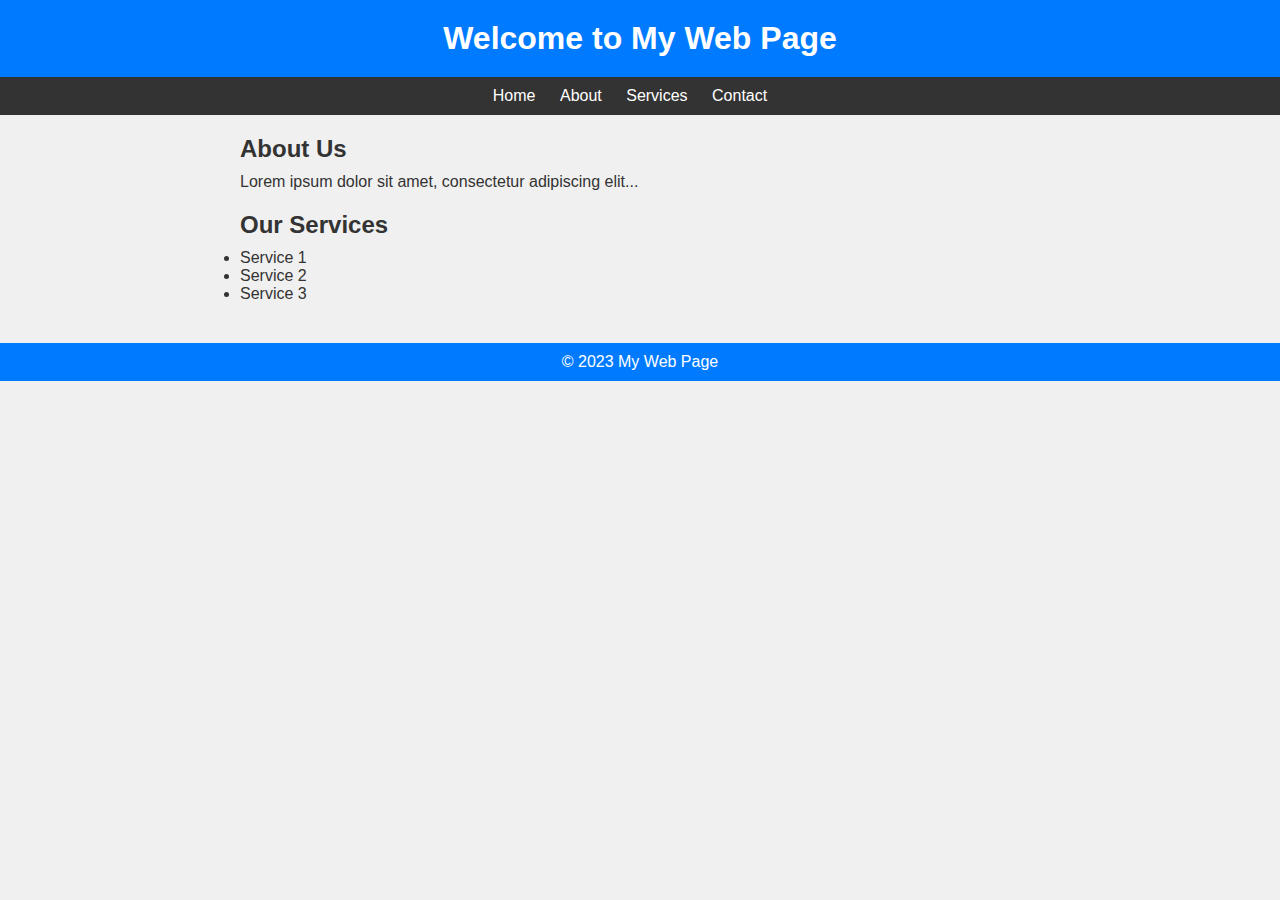
==== index.html @ 6dea0e7f "HTML and CSS files created" ====
<!DOCTYPE html>
<html lang="en">
<head>
    <meta charset="UTF-8">
    <meta name="viewport" content="width=device-width, initial-scale=1.0">
    <title>My Web Page</title>
    <link rel="stylesheet" href="main.css">
</head>
<body>
    <header>
        <h1>Welcome to My Web Page</h1>
    </header>

    <nav>
        <ul>
            <li><a href="#">Home</a></li>
            <li><a href="#">About</a></li>
            <li><a href="#">Services</a></li>
            <li><a href="#">Contact</a></li>
        </ul>
    </nav>

    <main>
        <section>
            <h2>About Us</h2>
            <p>Lorem ipsum dolor sit amet, consectetur adipiscing elit...</p>
        </section>

        <section>
            <h2>Our Services</h2>
            <ul>
                <li>Service 1</li>
                <li>Service 2</li>
                <li>Service 3</li>
            </ul>
        </section>
    </main>

    <footer>
        <p>&copy; 2023 My Web Page</p>
    </footer>
</body>
</html>
---- main.css ----
/* CSS Reset (optional) */
html, body, h1, h2, p, ul, li {
    margin: 0;
    padding: 0;
}

/* Global Styles */
body {
    font-family: Arial, sans-serif;
    background-color: #f0f0f0;
    color: #333;
}

header {
    background-color: #007BFF;
    color: #fff;
    padding: 20px;
    text-align: center;
}

nav ul {
    list-style-type: none;
    background-color: #333;
    text-align: center;
    padding: 10px;
}

nav ul li {
    display: inline;
    margin-right: 20px;
}

nav ul li a {
    text-decoration: none;
    color: #fff;
}

main {
    max-width: 800px;
    margin: 0 auto;
    padding: 20px;
}

section {
    margin-bottom: 20px;
}

h2 {
    font-size: 24px;
    margin-bottom: 10px;
}

footer {
    background-color: #007BFF;
    color: #fff;
    text-align: center;
    padding: 10px;
}
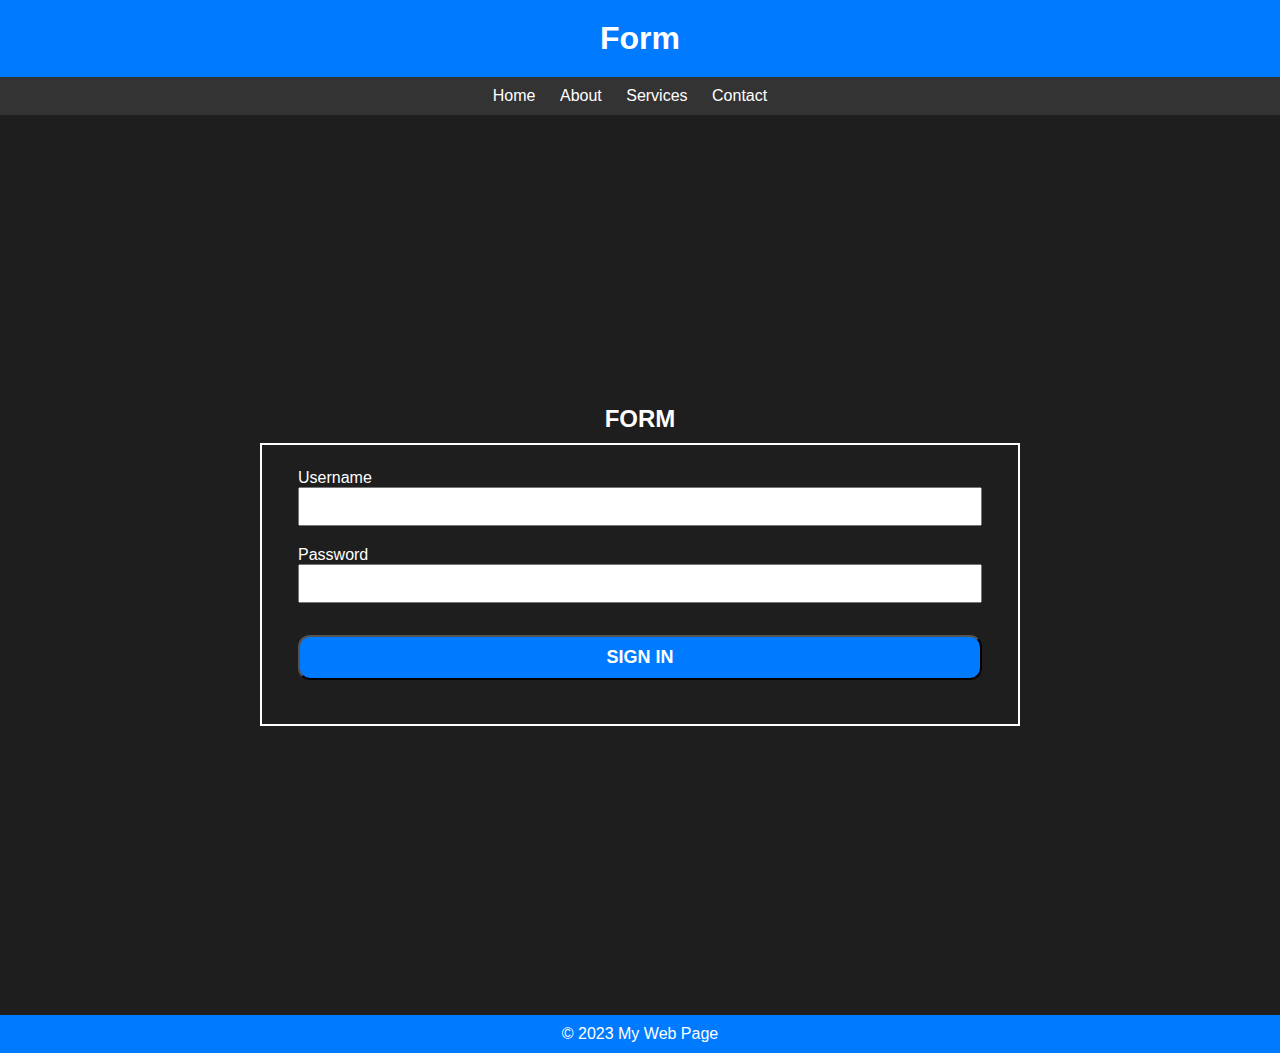
==== commit db7a3953: "Form" ====
--- a/index.html
+++ b/index.html
@@ -8,7 +8,7 @@
 </head>
 <body>
     <header>
-        <h1>Welcome to My Web Page</h1>
+        <h1>Form</h1>
     </header>
 
     <nav>
@@ -21,19 +21,21 @@
     </nav>
 
     <main>
-        <section>
-            <h2>About Us</h2>
-            <p>Lorem ipsum dolor sit amet, consectetur adipiscing elit...</p>
-        </section>
-
-        <section>
-            <h2>Our Services</h2>
-            <ul>
-                <li>Service 1</li>
-                <li>Service 2</li>
-                <li>Service 3</li>
-            </ul>
-        </section>
+        <h2>FORM</h2>
+        
+        <div class="container">
+            <form action="">
+               
+                    <label for="username">Username</label>
+                    <input type="text" name="username" id="username">
+                
+                
+                    <label for="password">Password</label>
+                    <input type="password" name="password" id="password" >
+                    <button type="submit">SIGN IN</button>
+            </form>
+        </div>
+        <img src="https://images.ctfassets.net/hrltx12pl8hq/7JnR6tVVwDyUM8Cbci3GtJ/bf74366cff2ba271471725d0b0ef418c/shutterstock_376532611-og.jpg" alt="">
     </main>
 
     <footer>
--- a/main.css
+++ b/main.css
@@ -1,13 +1,17 @@
 /* CSS Reset (optional) */
-html, body, h1, h2, p, ul, li {
+* {
     margin: 0;
     padding: 0;
+    box-sizing: border-box;
+    color: #ffffff;
 }
 
 /* Global Styles */
 body {
+    
+    
     font-family: Arial, sans-serif;
-    background-color: #f0f0f0;
+    background-color: #1e1e1e;
     color: #333;
 }
 
@@ -17,7 +21,9 @@
     padding: 20px;
     text-align: center;
 }
-
+h2 {
+    text-align: center;
+}
 nav ul {
     list-style-type: none;
     background-color: #333;
@@ -36,9 +42,14 @@
 }
 
 main {
+    
     max-width: 800px;
     margin: 0 auto;
     padding: 20px;
+    height: 100vh;
+    display: flex;
+    flex-direction: column; /* Added to ensure proper alignment */
+    justify-content: center; /* Center content vertically */
 }
 
 section {
@@ -56,3 +67,38 @@
     text-align: center;
     padding: 10px;
 }
+
+.container {
+    min-height: 200px;
+    padding: 24px 36px;
+    width: 100%;
+    border: 2px solid white;
+    align-self: center;
+    color: white;
+}
+
+form {
+    width: 100%;
+}
+
+/* Set the width and padding for input and button elements */
+input,
+button {
+    
+    width: 100%;
+    padding: 10px;
+    margin-bottom: 20px;
+     /* Include padding and border in element's total width */
+}
+button[type="submit"] {
+    border-radius: 12px;
+    background-color: #007BFF;
+    font-weight: 900;
+    font-size: 18px;
+    margin-top: 12px;
+}
+/* img {
+    width: 100px;
+    height: 100px;
+    margin-bottom: 24px;
+} */
